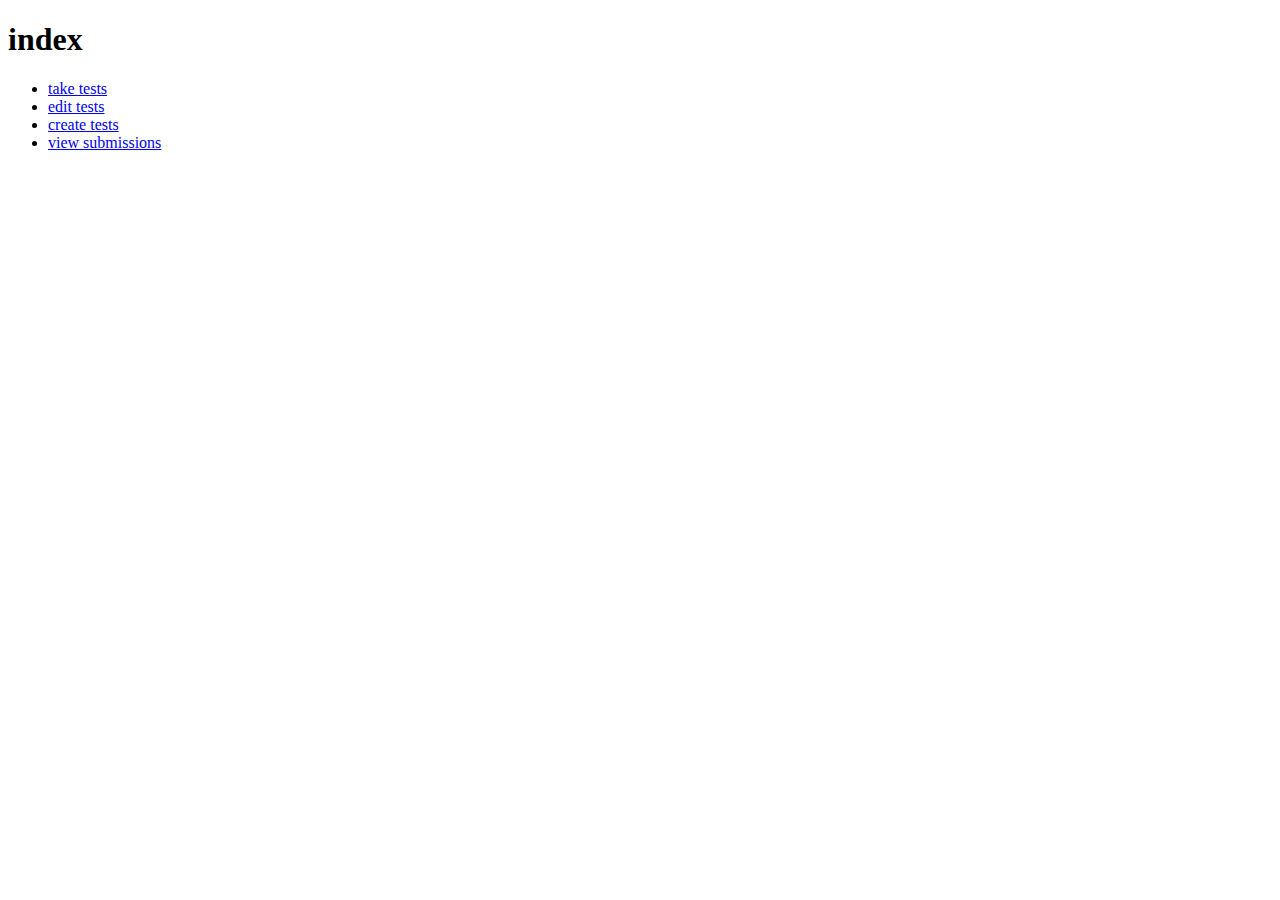
==== index.html @ 6cd60b7f "Initial Release" ====
<!DOCTYPE html>
<html>
<head>
<meta charset='utf-8'>
<title>testing</title>
<link rel="stylesheet" type="text/css" href="css/style.css">
<script src="js/jquery.min.js"></script>
<script src="js/setup.js"></script>
</head>
<body>

<h1>index</h1>

<ul>
	<li><a href='test.html'>take tests</a></li>
	<li><a href='edit.html'>edit tests</a></li>
	<li><a href='create.html'>create tests</a></li>
	<li><a href='submissions.html'>view submissions</a></li>
</ul>

</body>
</html>
---- css/style.css ----
/* Page navigation */
.pageNav {
	width: 100%;
	text-align: center;
}

/* AJAX Status */
#ajaxStatus {
	display: block;
	margin-top: 20px;
	color: red;
}

/* Buttons */
input[type=button] {
	cursor: pointer;
}
input[type=button]:disabled {
	cursor: auto;
}
.backBtn {
	margin-top: 20px;
}

/* Table generic */
table td, table th {
	padding: 8px;
}

/* Table form */
table.form {
	margin-bottom: 20px;
}
table.form td {
	padding: 4px;
}
table.form td:first-child {
	text-align: right;
}

/* Table border */
table.border {
	border-collapse: collapse;
}
table.border th, table.border td {
	border: 1px solid black;
}
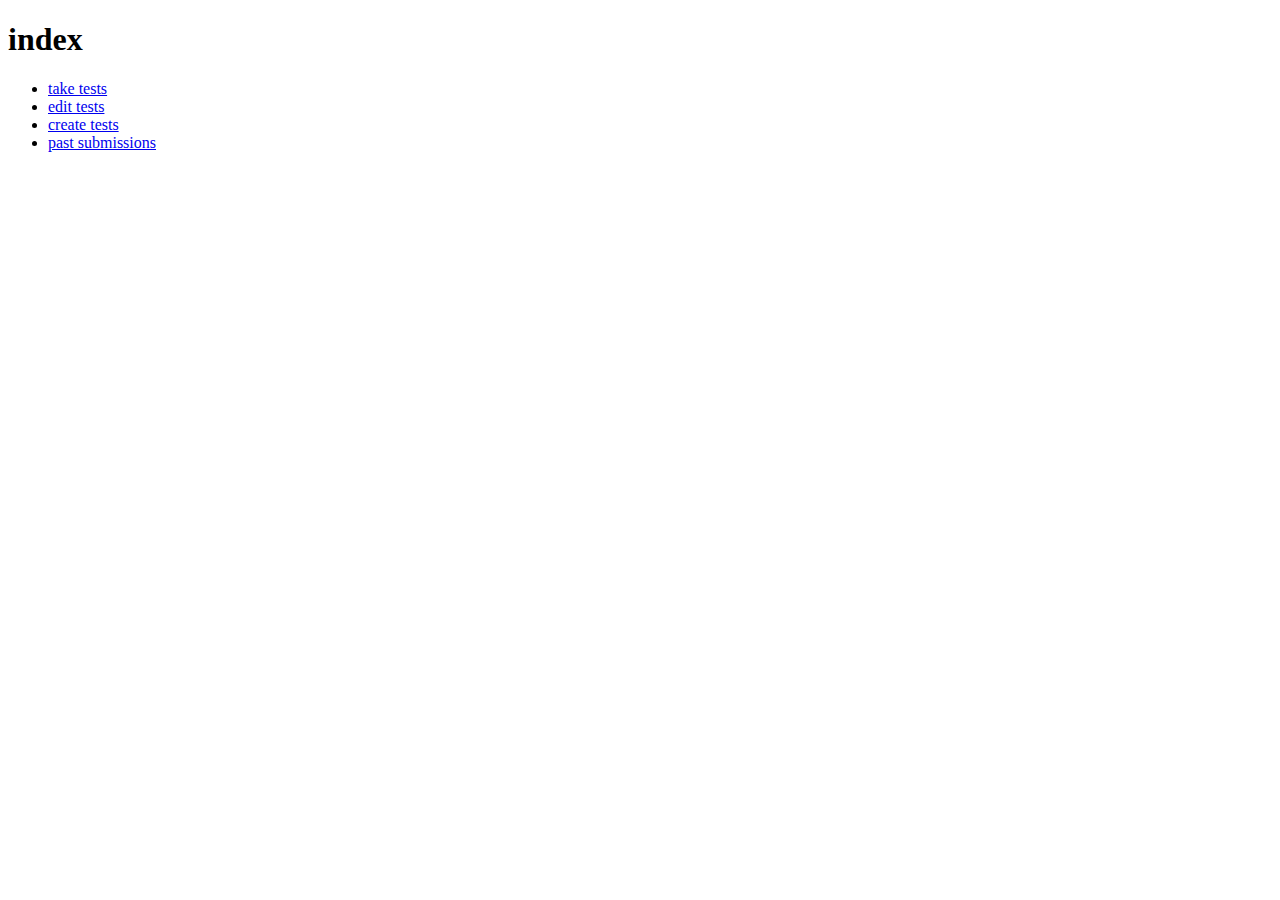
==== commit 1c22c3ae: "Version 0.1 - major changes" ====
--- a/index.html
+++ b/index.html
@@ -15,7 +15,7 @@
 	<li><a href='test.html'>take tests</a></li>
 	<li><a href='edit.html'>edit tests</a></li>
 	<li><a href='create.html'>create tests</a></li>
-	<li><a href='submissions.html'>view submissions</a></li>
+	<li><a href='submissions.html'>past submissions</a></li>
 </ul>
 
 </body>
